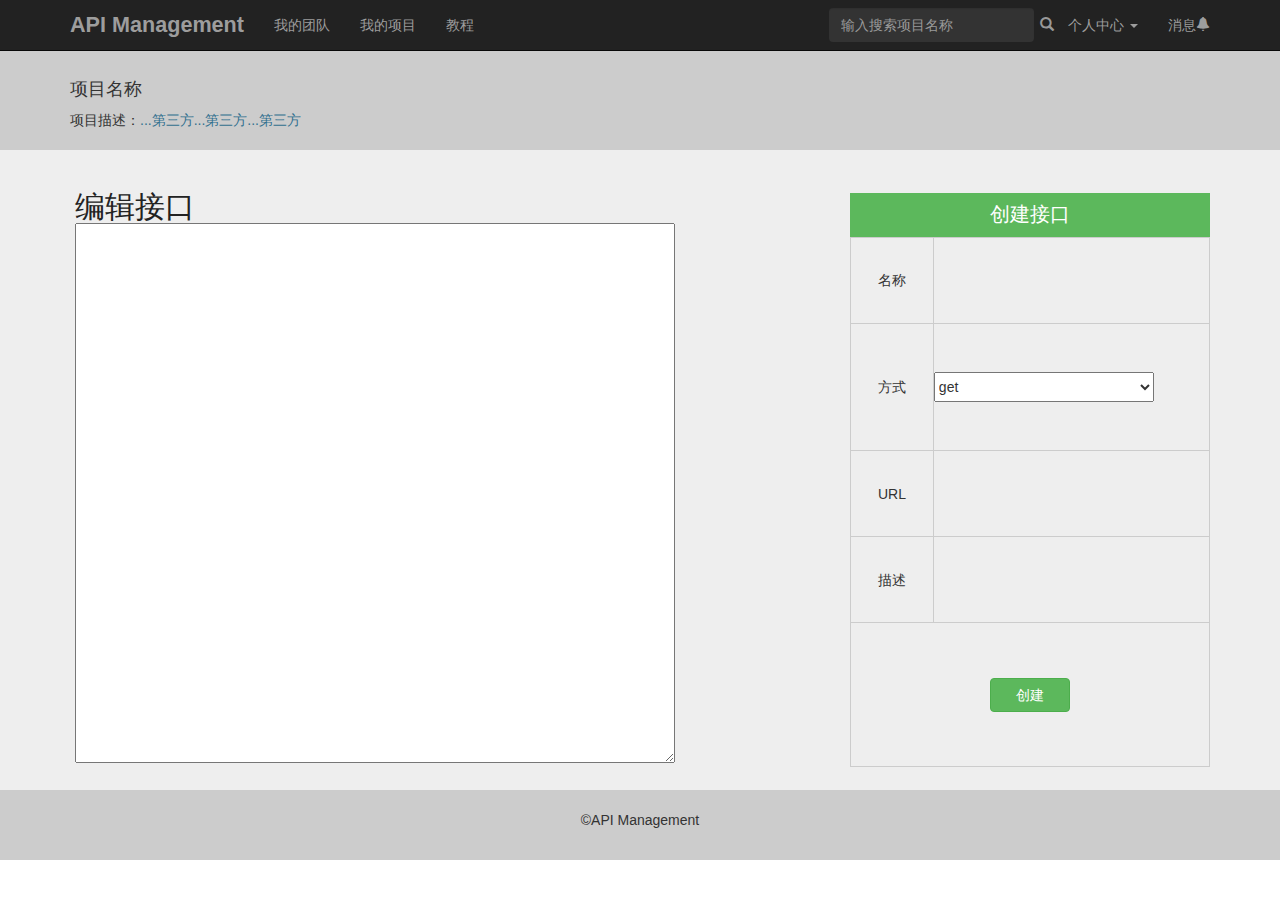
==== html/createAPI.html @ 0a5c4ab4 "diyicixiugai" ====
<!DOCTYPE html>
<html>
<head>
	<meta charset="utf-8">
	<title>createAPI</title>
	<link rel="icon" href="../images/A_52px.png" type="image/x-icon">
	<script type="text/javascript" src="./common/header.js" data-css="createAPI" data-title="createAPI"></script>
	<script type="text/javascript" src="../js/lib/jquery-3.1.1.min.js"></script>
</head>
<body onload="ajax()">
	<div id="box1">
		<div class="container">
			<div class="row">
				<div class="container-fluid" style="padding: 0;">
					<div class="col-md-10 col-xs-10">
						<h4>项目名称</h4>
						<span>项目描述：<span class="text-info">...第三方...第三方...第三方</span></span>
					</div>
				</div>
			</div>
		</div>
	</div>
	<div id="box2">
		<div class="container">
			<div class="row">
				<div class="col-md-8" style="padding: 20px;height: 640px;">
					<h2> 编辑接口</h2>
					<textarea cols="50" placeholder="代码！">
						
					</textarea>

				</div>
				<div class="col-md-4 right">
					<table rules="all">
 						<caption style="text-align: center;">创建接口</caption>
  						<tbody>
    						<tr>
      							<td>名称</td>
     							<td></td>
    						</tr>
    						<tr>
								<td>方式</td>
								<td><select onchange="sel(this)" id="mySelect"><option>get</option><option>post</option><option>put</option><option>delete</option></select></td>
							</tr>
							<tr>
      							<td>URL</td>
     							<td></td>
    						</tr>
							<tr>
      							<td>描述</td>
     							<td></td>
    						</tr>
    						<tr>
								<td colspan="2"><div id="login_click2" class="login_click">  
									<button type="button" class="btn btn-success">创建</button>
								</div>
								<div id="login_click1" class="login_click">  
									<button type="button" class="btn btn-success">取消</button>
								</div></td>
								</tr>
  						</tbody>
					</table>
					
				</div>
			</div>
		</div>
	</div>
	<footer>
		<div class="container">
			<p>
				&copyAPI Management
			</p>
		</div>
	</footer>
</body>
</html>
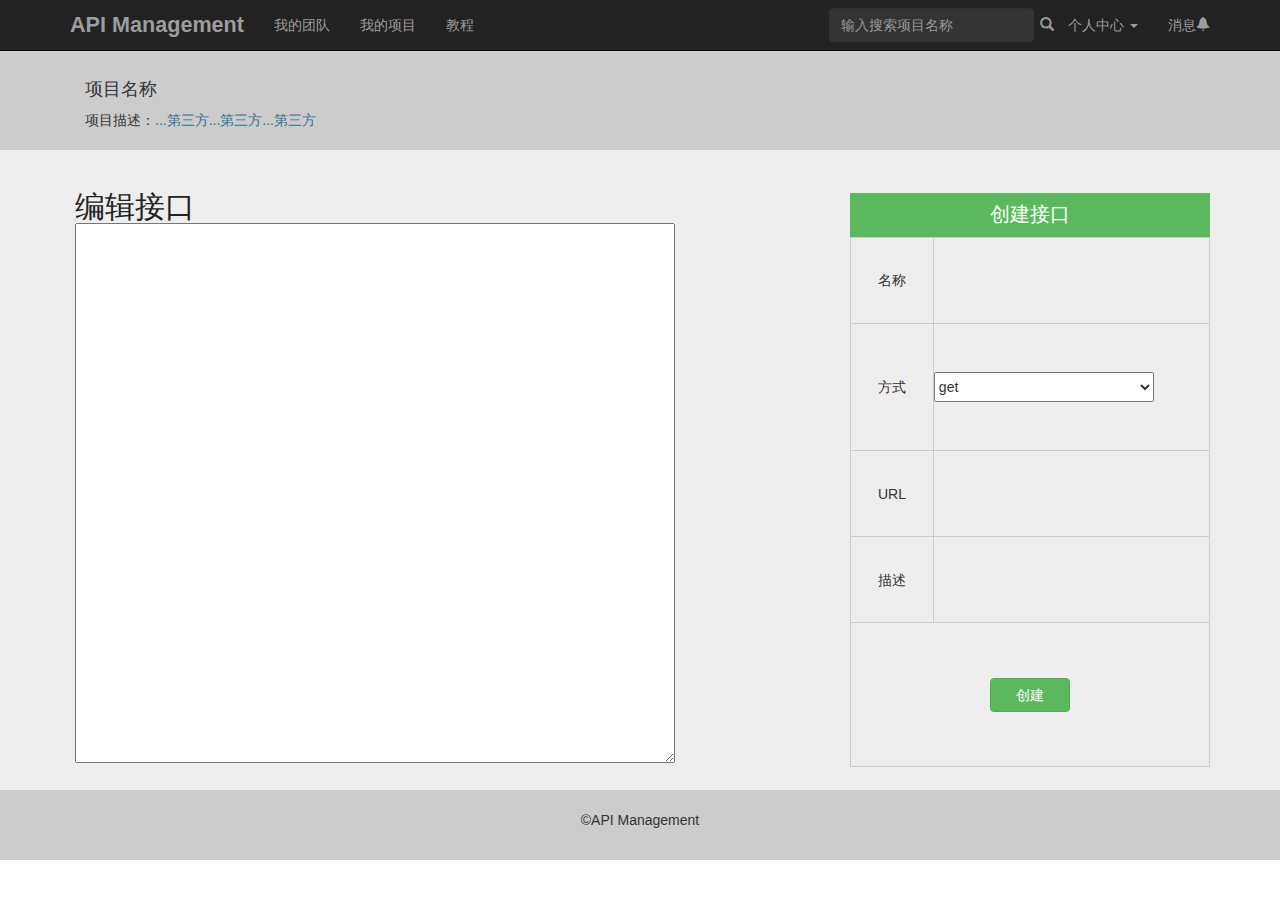
==== commit c5744813: "第二次修改页面" ====
--- a/html/createAPI.html
+++ b/html/createAPI.html
@@ -11,7 +11,7 @@
 	<div id="box1">
 		<div class="container">
 			<div class="row">
-				<div class="container-fluid" style="padding: 0;">
+				<div class="container-fluid">
 					<div class="col-md-10 col-xs-10">
 						<h4>项目名称</h4>
 						<span>项目描述：<span class="text-info">...第三方...第三方...第三方</span></span>
@@ -23,7 +23,7 @@
 	<div id="box2">
 		<div class="container">
 			<div class="row">
-				<div class="col-md-8" style="padding: 20px;height: 640px;">
+				<div class="col-md-8 text">
 					<h2> 编辑接口</h2>
 					<textarea cols="50" placeholder="代码！">
 						
@@ -32,7 +32,7 @@
 				</div>
 				<div class="col-md-4 right">
 					<table rules="all">
- 						<caption style="text-align: center;">创建接口</caption>
+ 						<caption>创建接口</caption>
   						<tbody>
     						<tr>
       							<td>名称</td>
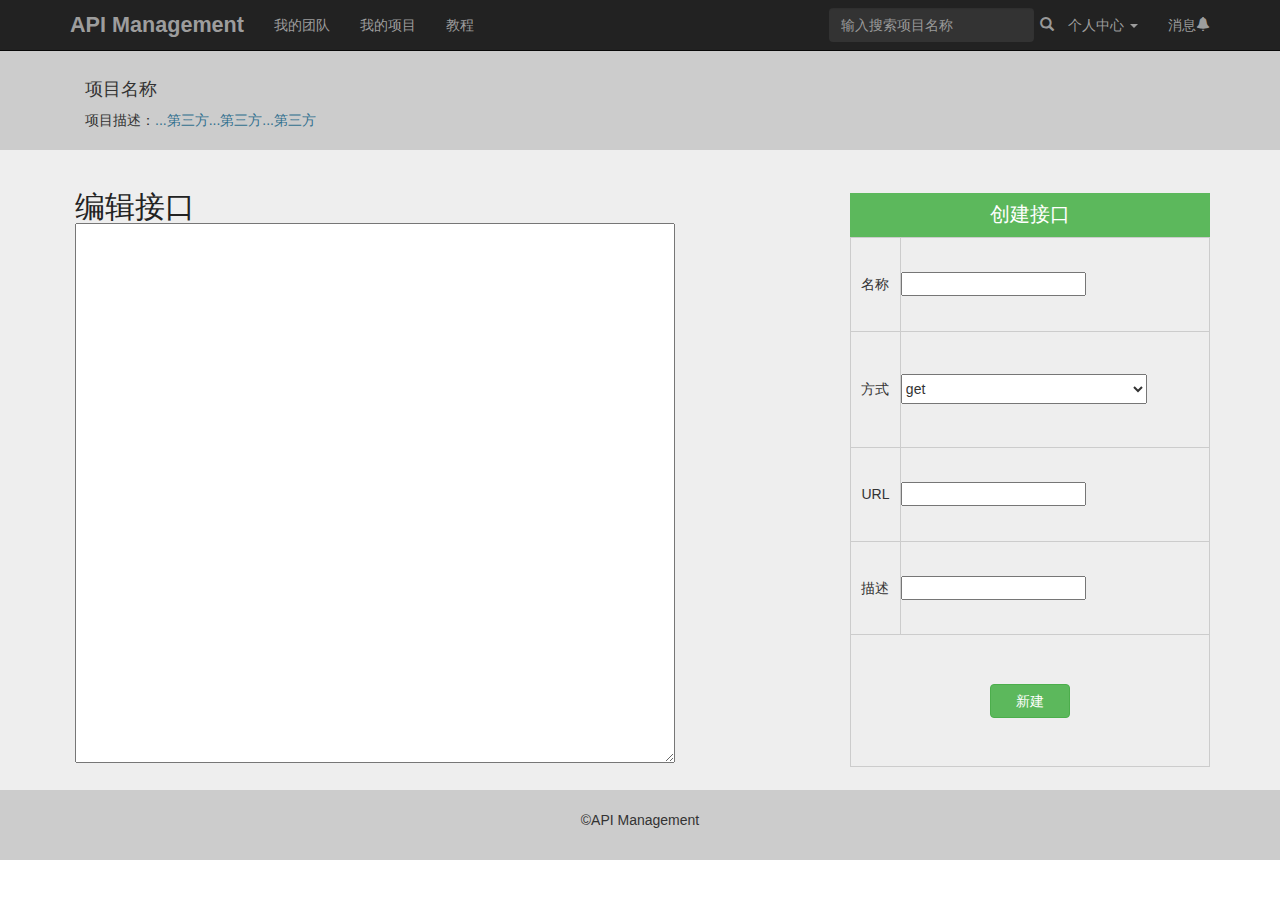
==== commit 3ddd51d2: "ARP第一次联调完成，版本号1.0" ====
--- a/html/createAPI.html
+++ b/html/createAPI.html
@@ -7,7 +7,7 @@
 	<script type="text/javascript" src="./common/header.js" data-css="createAPI" data-title="createAPI"></script>
 	<script type="text/javascript" src="../js/lib/jquery-3.1.1.min.js"></script>
 </head>
-<body onload="ajax()">
+<body>
 	<div id="box1">
 		<div class="container">
 			<div class="row">
@@ -25,7 +25,7 @@
 			<div class="row">
 				<div class="col-md-8 text">
 					<h2> 编辑接口</h2>
-					<textarea cols="50" placeholder="代码！">
+					<textarea id=text cols="50" placeholder="代码！">
 						
 					</textarea>
 
@@ -36,7 +36,10 @@
   						<tbody>
     						<tr>
       							<td>名称</td>
-     							<td></td>
+     							<td id="mingcheng" class="t">
+     								<input type="text" id="mingcheng1">
+     							</td>
+     							<span id="comfirm1" style="font-size: 12px;line-height: 20px;float: left;display: block;"></span>
     						</tr>
     						<tr>
 								<td>方式</td>
@@ -44,18 +47,20 @@
 							</tr>
 							<tr>
       							<td>URL</td>
-     							<td></td>
+     							<td id="url" class="t"><input type="text" id="url1"></td>
+     							<span id="comfirm2" style="font-size: 12px;line-height: 20px;float: left;display: block;"></span>
     						</tr>
 							<tr>
       							<td>描述</td>
-     							<td></td>
+     							<td id="miaoshu" class="t"><input type="text" id="miaoshu1"></td>
+     							<span id="comfirm3" style="font-size: 12px;line-height: 20px;float: left;display: block;"></span>
     						</tr>
     						<tr>
 								<td colspan="2"><div id="login_click2" class="login_click">  
-									<button type="button" class="btn btn-success">创建</button>
+									<button type="button" id="button1" class="btn btn-success" onclick="chuangjian()">新建</button>
 								</div>
 								<div id="login_click1" class="login_click">  
-									<button type="button" class="btn btn-success">取消</button>
+									<button type="button" id="button2" class="btn btn-success">取消</button>
 								</div></td>
 								</tr>
   						</tbody>
